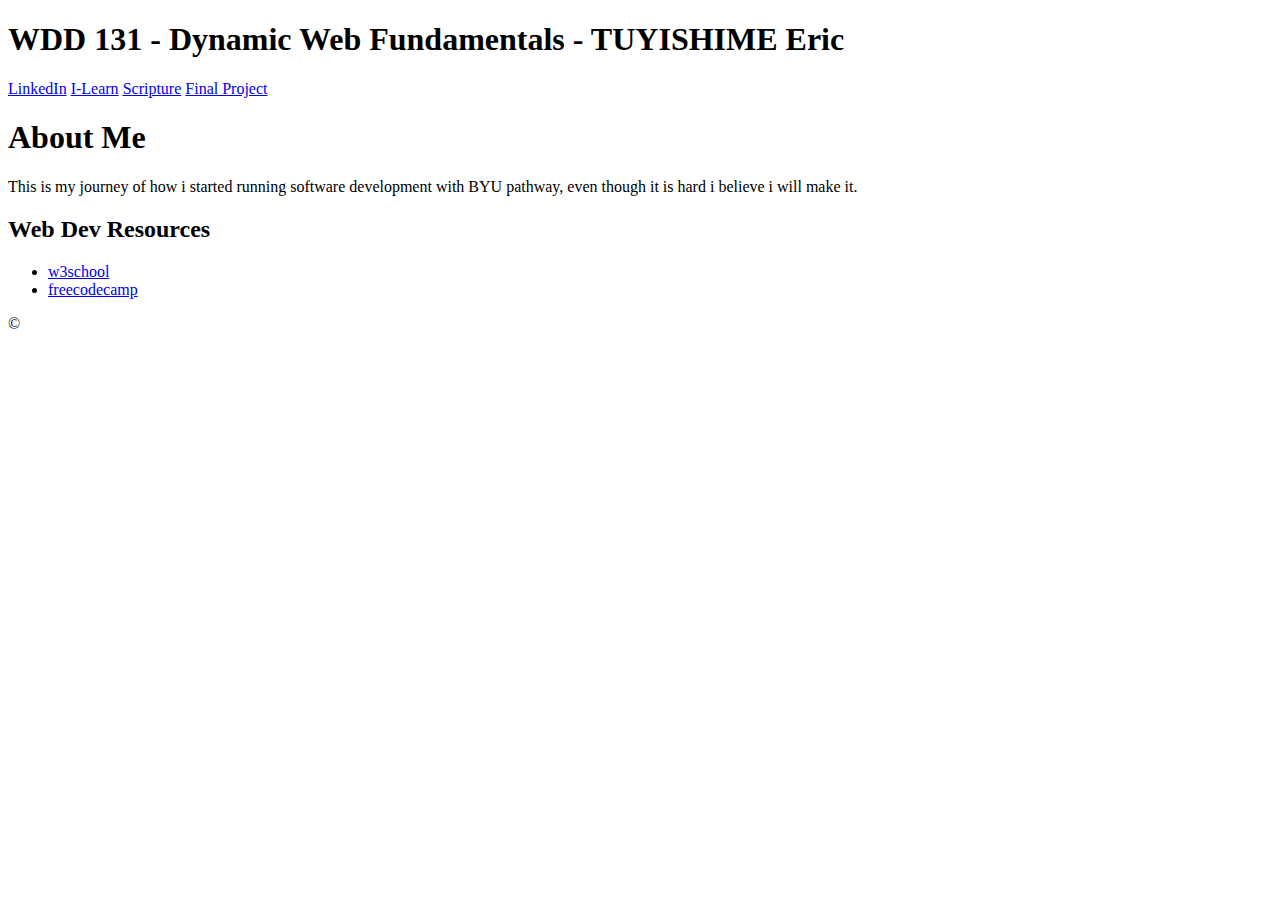
==== week01/index.html @ 6ccf6049 "creating section, this is the very basic" ====
<!DOCTYPE html>
<html lang="en">
<head>
    <meta charset="UTF-8">
    <meta name="viewport" content="width=device-width, initial-scale=1.0">
    <title>WDD 131 - Dynamic Web Fundamentals - TUYISHIME Eric</title>
    <meta  name="description" content="Dynamic web foundementals">
    <meta name="author" content="TUYISHIME Eric">
</head>
<body>
    <header>
        <h1>WDD 131 - Dynamic Web Fundamentals - TUYISHIME Eric</h1>
        <nav>
            <a href="https://linkedin.com">LinkedIn</a>
            <a href="https://byui.instructure.com">I-Learn</a>
            <a href="https://www.churchofjesuschrist.org/study/scriptures">Scripture</a>
            <a href="#">Final Project</a>
        </nav>
    </header>
    <section id="card">
        <h1>About Me</h1>
        <p>This is my journey of how i started running software development with BYU pathway, even though 
            it is hard i believe i will make it.
        </p>

    </section>
    <section id="card">
        <h2>Web Dev Resources</h2>
        <nav>
            <ul>
        <li><a href="https://www.w3school.com">w3school</a></li>
        <li><a href="https://www.freecodecamp.com">freecodecamp</a></li>
        </ul>
        </nav>

    </section>
</body>
<footer>
    <p>&copy;</p>
    <p id="last_modified"></p>
</footer>
</html>
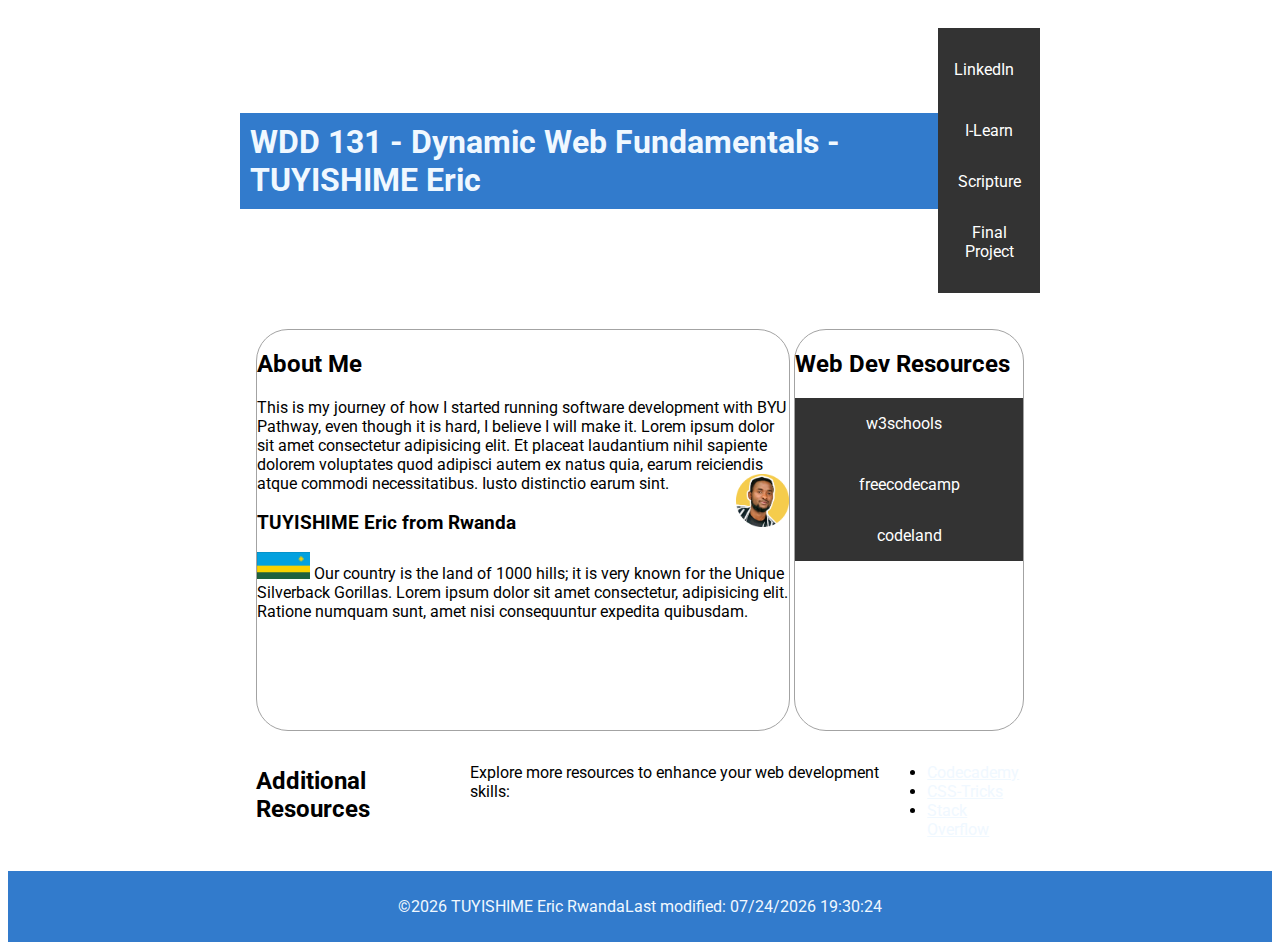
==== commit e5f0f159: "updated" ====
--- a/week01/index.html
+++ b/week01/index.html
@@ -4,39 +4,69 @@
     <meta charset="UTF-8">
     <meta name="viewport" content="width=device-width, initial-scale=1.0">
     <title>WDD 131 - Dynamic Web Fundamentals - TUYISHIME Eric</title>
-    <meta  name="description" content="Dynamic web foundementals">
+    <meta name="description" content="Dynamic web fundamentals">
     <meta name="author" content="TUYISHIME Eric">
+    <link rel="stylesheet" href="styles/base.css">
+    <link href="https://fonts.googleapis.com/css2?family=Roboto:wght@100;400&display=swap" rel="stylesheet">
+    <style>
+        /* Add any additional CSS styles here */
+    </style>
 </head>
 <body>
     <header>
         <h1>WDD 131 - Dynamic Web Fundamentals - TUYISHIME Eric</h1>
         <nav>
-            <a href="https://linkedin.com">LinkedIn</a>
-            <a href="https://byui.instructure.com">I-Learn</a>
-            <a href="https://www.churchofjesuschrist.org/study/scriptures">Scripture</a>
-            <a href="#">Final Project</a>
+            <ul>
+                <li><a href="https://linkedin.com">LinkedIn</a></li>
+                <li><a href="https://byui.instructure.com">I-Learn</a></li>
+                <li><a href="https://www.churchofjesuschrist.org/study/scriptures">Scripture</a></li>
+                <li><a href="#">Final Project</a></li>
+            </ul>
         </nav>
     </header>
-    <section id="card">
-        <h1>About Me</h1>
-        <p>This is my journey of how i started running software development with BYU pathway, even though 
-            it is hard i believe i will make it.
-        </p>
+    <main>
+        
+        <section class="card">
+            <div class="container-1">
+                <h2>About Me</h2>
+                <p>This is my journey of how I started running software development with BYU Pathway, even though it is hard, I believe I will make it. Lorem ipsum dolor sit amet consectetur adipisicing elit. Et placeat laudantium nihil sapiente dolorem voluptates quod adipisci autem ex natus quia, earum reiciendis atque commodi necessitatibus. Iusto distinctio earum sint. <img src="images/profile-pic.png" alt="profile" class="right-image"></p>
+                <h3>TUYISHIME Eric from Rwanda</h3>
+                <p><img src="images/RwandaNationalflag.png" alt="RwandaNationalflag"> Our country is the land of 1000 hills; it is very known for the Unique Silverback Gorillas. Lorem ipsum dolor sit amet consectetur, adipisicing elit. Ratione numquam sunt, amet nisi consequuntur expedita quibusdam.</p>
+            </div>
+            <div class="container-2">
+                <h2>Web Dev Resources</h2>
+                <nav>
+                    <ul>
+                        <li><a href="https://www.w3schools.com">w3schools</a></li>
+                        <li><a href="https://www.freecodecamp.org">freecodecamp</a></li>
 
-    </section>
-    <section id="card">
-        <h2>Web Dev Resources</h2>
-        <nav>
+                        <li><a href="https://wwww.codeland.com">codeland</a></li>
+                    </ul>
+                </nav>
+
+            </div>
+        </section>
+        <section class="card">
+            <h2>Additional Resources</h2>
+            <p>Explore more resources to enhance your web development skills:</p>
             <ul>
-        <li><a href="https://www.w3school.com">w3school</a></li>
-        <li><a href="https://www.freecodecamp.com">freecodecamp</a></li>
-        </ul>
-        </nav>
+                <li><a href="https://www.codecademy.com">Codecademy</a></li>
+                <li><a href="https://css-tricks.com">CSS-Tricks</a></li>
+                <li><a href="https://stackoverflow.com">Stack Overflow</a></li>
+            </ul>
+        </section>
+        
+    </main>
+    <footer>
+        <p>&copy;<span id="currentYear"></span> TUYISHIME Eric Rwanda</p>
+        <p id="lastModified"></p>
+    </footer>
+    <script>
+        // Update current year
+        document.getElementById('currentYear').innerText = new Date().getFullYear();
 
-    </section>
+        // Display last modified date
+        document.getElementById('lastModified').innerText = "Last modified: " + document.lastModified;
+    </script>
 </body>
-<footer>
-    <p>&copy;</p>
-    <p id="last_modified"></p>
-</footer>
-</html>+</html>
--- a/week01/styles/base.css
+++ b/week01/styles/base.css
@@ -0,0 +1,123 @@
+body {
+    font-family: "Roboto", sans-serif;
+    font-weight: 400;
+    font-style: normal;
+}
+
+img {
+    max-width: 10%;
+}
+
+header {
+    display: flex; /* Added */
+    justify-content: center;
+    align-items: center; /* Added */
+    padding: 20px;
+}
+
+header,
+main {
+    margin: 0 auto;
+    max-width: 800px; /* Moved max-width to header and main */
+}
+
+h1 {
+    font-size: 2rem;
+}
+nav {
+    margin-top: 20px; /* Add space between h1 and nav */
+}
+
+nav ul {
+    list-style-type: none;
+    padding: 0;
+}
+
+nav li {
+    display:contents; /* Display navigation links horizontally */
+    margin-right: 10px; /* Add spacing between navigation links */
+}
+nav li:first-child {
+    display: block; /* Display the first navigation link vertically */
+    margin-bottom: 10px; /* Add spacing between the first navigation link and the rest */
+}
+
+nav {
+    background-color: #36454f;
+    margin: 0 auto;
+    max-width: 800px;
+}
+nav {
+    background-color: rgb(51, 51, 51);
+}
+
+nav ul {
+    list-style-type: none;
+    padding: 0; /* Added */
+}
+
+nav a {
+    display: block;
+    color: #fff;
+    text-align: center;
+    padding: 1rem;
+    text-decoration: none;
+    transition: background-color 0.3s; /* Smooth transition for background color change */
+}
+
+nav a:hover {
+    background-color: rgba(255, 255, 255, 0.1); /* Subtle background color change on hover */
+}
+
+
+a {
+    color: aliceblue;
+}
+
+section {
+    display: flex;
+    gap: 4px;
+    border: none; /* Changed border-style to border */
+    margin: 1rem;
+}
+
+h1,
+footer {
+    color: aliceblue;
+    background-color: rgb(50, 123, 204);
+    padding: 10px; /* Added padding */
+}
+
+.card {
+    display: flex;
+    gap: 4px;
+}
+
+.container-1{
+    border-radius: 2rem;
+    border: 0.1rem solid rgb(51, 51, 51);
+    width: 70%; /* Removed width and height */
+    height: 400px;
+    align-items: center;
+    border-color: rgb(163,163,163);
+}
+.container-2{
+    border-radius: 2rem;
+    border: 0.1rem solid rgb(51, 51, 51);
+    width: 30%; /* Removed width and height */
+    height: 400px;
+    align-items: center;
+    border-color: rgb(163,163,163);
+}
+footer{
+    display:flex;
+    justify-content: center;
+}
+h2{
+    justify-content: center;
+}
+.right-image {
+    float: right; /* Float the image to the right */
+    margin-left: 10px;
+    margin-bottom: 10px;
+}
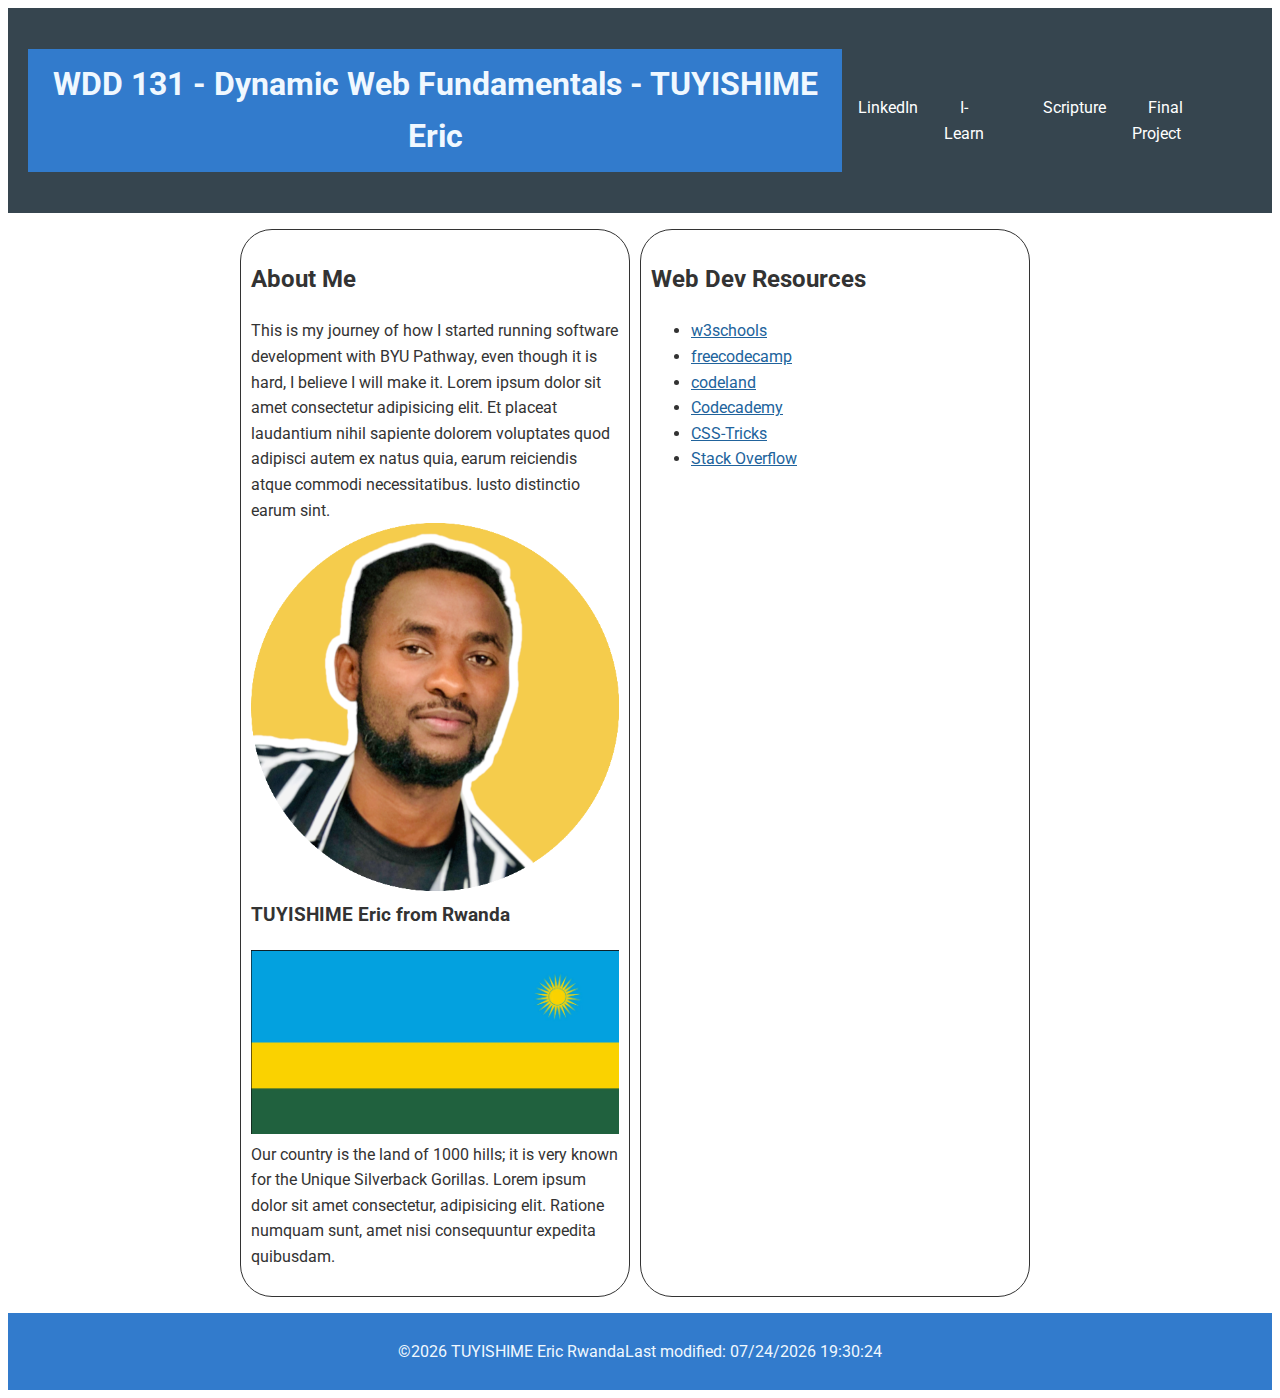
==== commit cb177014: "updated container-2" ====
--- a/week01/index.html
+++ b/week01/index.html
@@ -8,9 +8,7 @@
     <meta name="author" content="TUYISHIME Eric">
     <link rel="stylesheet" href="styles/base.css">
     <link href="https://fonts.googleapis.com/css2?family=Roboto:wght@100;400&display=swap" rel="stylesheet">
-    <style>
-        /* Add any additional CSS styles here */
-    </style>
+    <script src="scripts/gatedates.js" defer></script>
 </head>
 <body>
     <header>
@@ -35,38 +33,26 @@
             </div>
             <div class="container-2">
                 <h2>Web Dev Resources</h2>
-                <nav>
+            
                     <ul>
                         <li><a href="https://www.w3schools.com">w3schools</a></li>
                         <li><a href="https://www.freecodecamp.org">freecodecamp</a></li>
 
                         <li><a href="https://wwww.codeland.com">codeland</a></li>
+
+                        <li><a href="https://www.codecademy.com">Codecademy</a></li>
+                        <li><a href="https://css-tricks.com">CSS-Tricks</a></li>
+                        <li><a href="https://stackoverflow.com">Stack Overflow</a></li>
                     </ul>
-                </nav>
-
             </div>
+        
         </section>
-        <section class="card">
-            <h2>Additional Resources</h2>
-            <p>Explore more resources to enhance your web development skills:</p>
-            <ul>
-                <li><a href="https://www.codecademy.com">Codecademy</a></li>
-                <li><a href="https://css-tricks.com">CSS-Tricks</a></li>
-                <li><a href="https://stackoverflow.com">Stack Overflow</a></li>
-            </ul>
-        </section>
+        
         
     </main>
     <footer>
         <p>&copy;<span id="currentYear"></span> TUYISHIME Eric Rwanda</p>
         <p id="lastModified"></p>
     </footer>
-    <script>
-        // Update current year
-        document.getElementById('currentYear').innerText = new Date().getFullYear();
-
-        // Display last modified date
-        document.getElementById('lastModified').innerText = "Last modified: " + document.lastModified;
-    </script>
 </body>
 </html>
--- a/week01/styles/base.css
+++ b/week01/styles/base.css
@@ -2,122 +2,97 @@
     font-family: "Roboto", sans-serif;
     font-weight: 400;
     font-style: normal;
+    color: #333;
+    line-height: 1.6; 
 }
 
 img {
-    max-width: 10%;
+    max-width: 100%; 
 }
 
 header {
-    display: flex; /* Added */
+    display: flex;
     justify-content: center;
-    align-items: center; /* Added */
+    align-items: center;
     padding: 20px;
+    background-color: #36454f; 
 }
 
-header,
-main {
-    margin: 0 auto;
-    max-width: 800px; /* Moved max-width to header and main */
-}
-
-h1 {
-    font-size: 2rem;
-}
 nav {
-    margin-top: 20px; /* Add space between h1 and nav */
+    margin-top: 20px;
 }
 
 nav ul {
     list-style-type: none;
     padding: 0;
+    display: flex; 
+    justify-content: center;
 }
 
 nav li {
-    display:contents; /* Display navigation links horizontally */
-    margin-right: 10px; /* Add spacing between navigation links */
-}
-nav li:first-child {
-    display: block; /* Display the first navigation link vertically */
-    margin-bottom: 10px; /* Add spacing between the first navigation link and the rest */
+    margin-right: 10px;
 }
 
-nav {
-    background-color: #36454f;
-    margin: 0 auto;
-    max-width: 800px;
-}
-nav {
-    background-color: rgb(51, 51, 51);
-}
-
-nav ul {
-    list-style-type: none;
-    padding: 0; /* Added */
+nav li:first-child {
+    margin-bottom: 10px;
 }
 
 nav a {
-    display: block;
     color: #fff;
-    text-align: center;
+    text-decoration: none;
     padding: 1rem;
-    text-decoration: none;
-    transition: background-color 0.3s; /* Smooth transition for background color change */
+    transition: background-color 0.3s;
 }
 
 nav a:hover {
-    background-color: rgba(255, 255, 255, 0.1); /* Subtle background color change on hover */
+    background-color: rgba(255, 255, 255, 0.1);
 }
 
-
 a {
-    color: aliceblue;
+    color: rgb(33, 99, 156);
 }
 
 section {
     display: flex;
-    gap: 4px;
-    border: none; /* Changed border-style to border */
-    margin: 1rem;
+    flex-wrap: wrap;
+    gap: 10px; 
+    margin: 1rem auto; 
+    max-width: 800px; 
 }
 
 h1,
 footer {
     color: aliceblue;
     background-color: rgb(50, 123, 204);
-    padding: 10px; /* Added padding */
+    padding: 10px;
+    text-align: center;
 }
 
 .card {
     display: flex;
-    gap: 4px;
+    flex-wrap: wrap; 
+    gap: 10px;
 }
 
-.container-1{
+.container-1,
+.container-2 {
     border-radius: 2rem;
     border: 0.1rem solid rgb(51, 51, 51);
-    width: 70%; /* Removed width and height */
-    height: 400px;
-    align-items: center;
-    border-color: rgb(163,163,163);
+    flex: 1; 
+    max-width: calc(50% - 10px); 
+    padding: 10px; 
+    box-sizing: border-box; 
 }
-.container-2{
-    border-radius: 2rem;
-    border: 0.1rem solid rgb(51, 51, 51);
-    width: 30%; /* Removed width and height */
-    height: 400px;
-    align-items: center;
-    border-color: rgb(163,163,163);
+
+footer {
+    display: flex;
+    justify-content: center;
+    align-items: center; 
+    flex-wrap: wrap; 
 }
-footer{
-    display:flex;
-    justify-content: center;
-}
-h2{
-    justify-content: center;
-}
+
 .right-image {
-    float: right; /* Float the image to the right */
+    float: right;
     margin-left: 10px;
     margin-bottom: 10px;
 }
